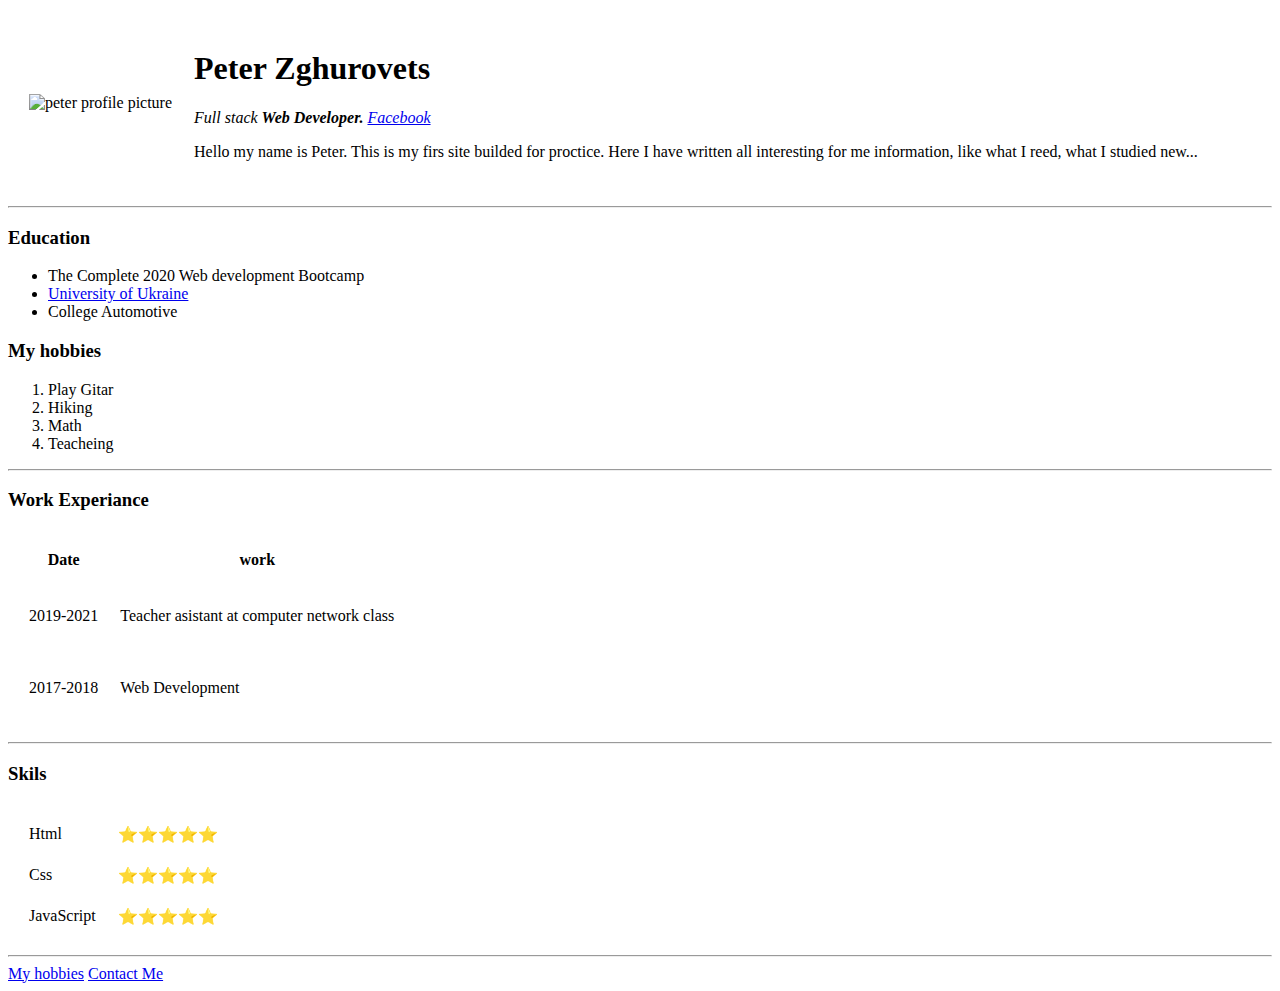
==== index.html @ a9acb08c "Add initial ca website files" ====
<!DOCTYPE html>
<html lang="en" dir="ltr">

<head>
  <meta charset="utf-8">
  <meta charset="This is my personal web site where I wroute about interesting me staff.">
  <title>📕 Peter's Personal sits</title>
</head>

<body>
  <table cellspacing="20px">
    <tr>
      <td><img src="images/Peter.png" alt="peter profile picture"></td>
      <td>
        <h1>Peter Zghurovets </h1>
        <p><em>Full stack <strong>Web Developer.</strong> <a href="#">Facebook</a></em></p>
        <p>Hello my name is Peter. This is my firs site builded for proctice. Here I have written all interesting for me information, like what I reed, what I studied new...</p>
      </td>
    </tr>
  </table>

  <hr>
  <h3>Education</h3>
  <ul>
    <li>The Complete 2020 Web development Bootcamp</li>
    <li><a href="https://uu.edu.ua/">University of Ukraine </a></li>
    <li>College Automotive</li>
  </ul>
  <h3>My hobbies</h3>
  <ol>
    <li>Play Gitar</li>
    <li>Hiking</li>
    <li>Math</li>
    <li>Teacheing</li>
  </ol>
  <hr>
  <h3>Work Experiance</h3>
  <table cellspacing="20" >
    <thead>
      <tr>
        <th>Date</th>
        <th>work</th>
      </tr>
    </thead>
    <tbody>
      <tr>
        <td>
          <p>2019-2021</p>
        </td>
        <td>
          <p> Teacher asistant at computer network class</p>
        </td>
      </tr>
      <tr>
        <td>
          <p>2017-2018</p>
        </td>
        <td>
          <p>Web Development </p>
        </td>
      </tr>
    </tbody>
    <tfoot>
    </tfoot>
  </table>
  <hr>
  <h3>Skils</h3>

  <table cellspacing="20" >
    <tr>
      <td> Html</td>
      <td>⭐⭐⭐⭐⭐</td>
    </tr>
    <tr>
      <td>Css</td>
      <td>⭐⭐⭐⭐⭐</td>
    </tr>
    <tr>
      <td>JavaScript</td>
      <td>⭐⭐⭐⭐⭐</td>
    </tr>
  </table>




  <hr>
  <a href="hobbies.html">My hobbies</a>
  <a href="contact-me.html">Contact Me</a>
</body>

</html>
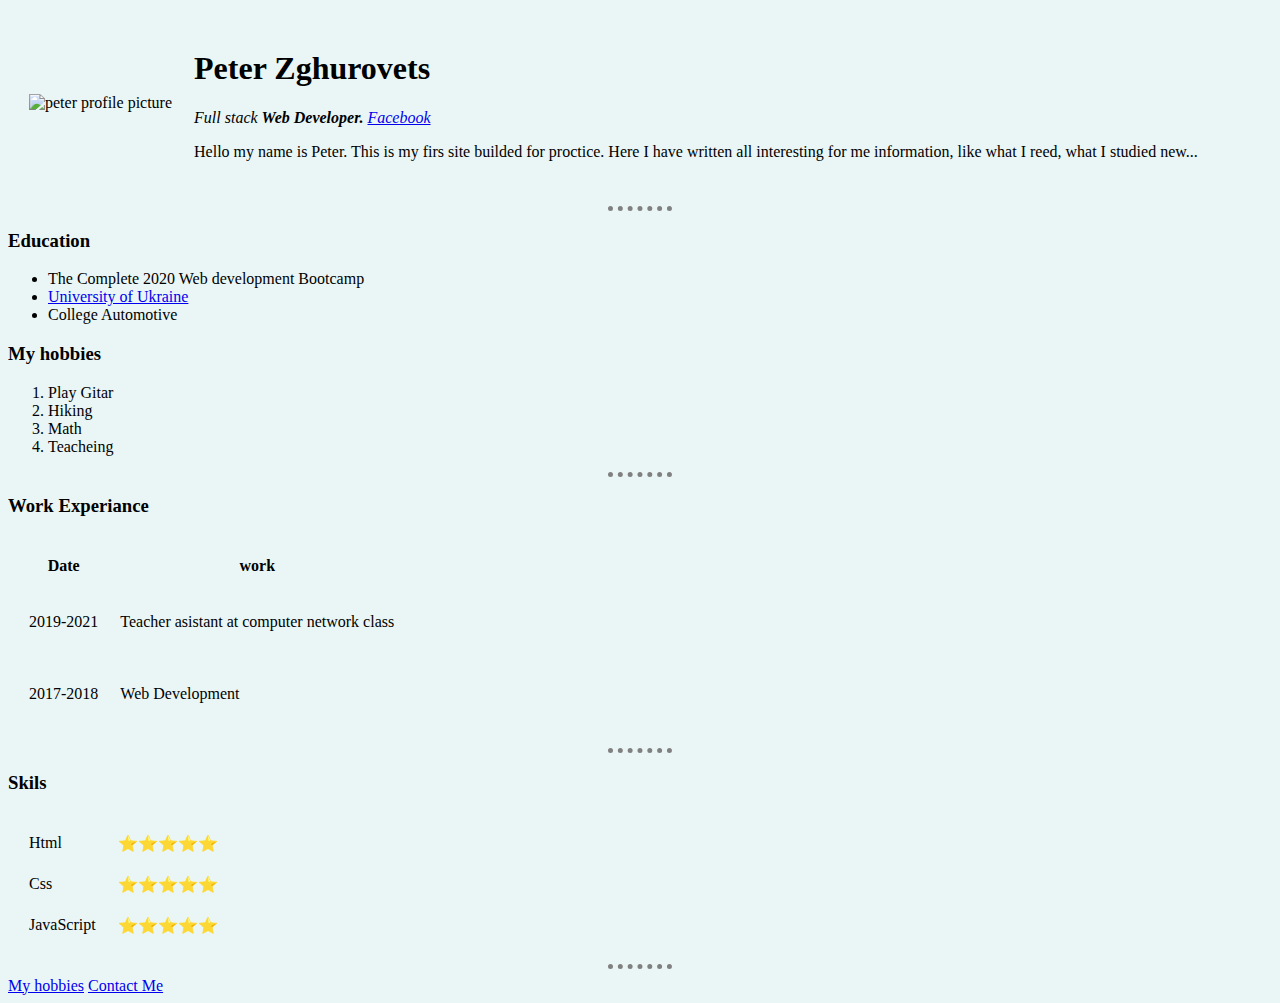
==== commit c32339ac: "Add CSS" ====
--- a/index.html
+++ b/index.html
@@ -5,6 +5,20 @@
   <meta charset="utf-8">
   <meta charset="This is my personal web site where I wroute about interesting me staff.">
   <title>📕 Peter's Personal sits</title>
+
+  <style media="screen">
+    body {
+      background-color: #EAF6F6;
+    }
+
+    hr {
+      border-color:grey;
+      border-width: 5px;
+      border-style: none;
+      border-top-style: dotted;
+      width: 5%;
+    }
+  </style>
 </head>
 
 <body>
@@ -35,7 +49,7 @@
   </ol>
   <hr>
   <h3>Work Experiance</h3>
-  <table cellspacing="20" >
+  <table cellspacing="20">
     <thead>
       <tr>
         <th>Date</th>
@@ -66,7 +80,7 @@
   <hr>
   <h3>Skils</h3>
 
-  <table cellspacing="20" >
+  <table cellspacing="20">
     <tr>
       <td> Html</td>
       <td>⭐⭐⭐⭐⭐</td>
